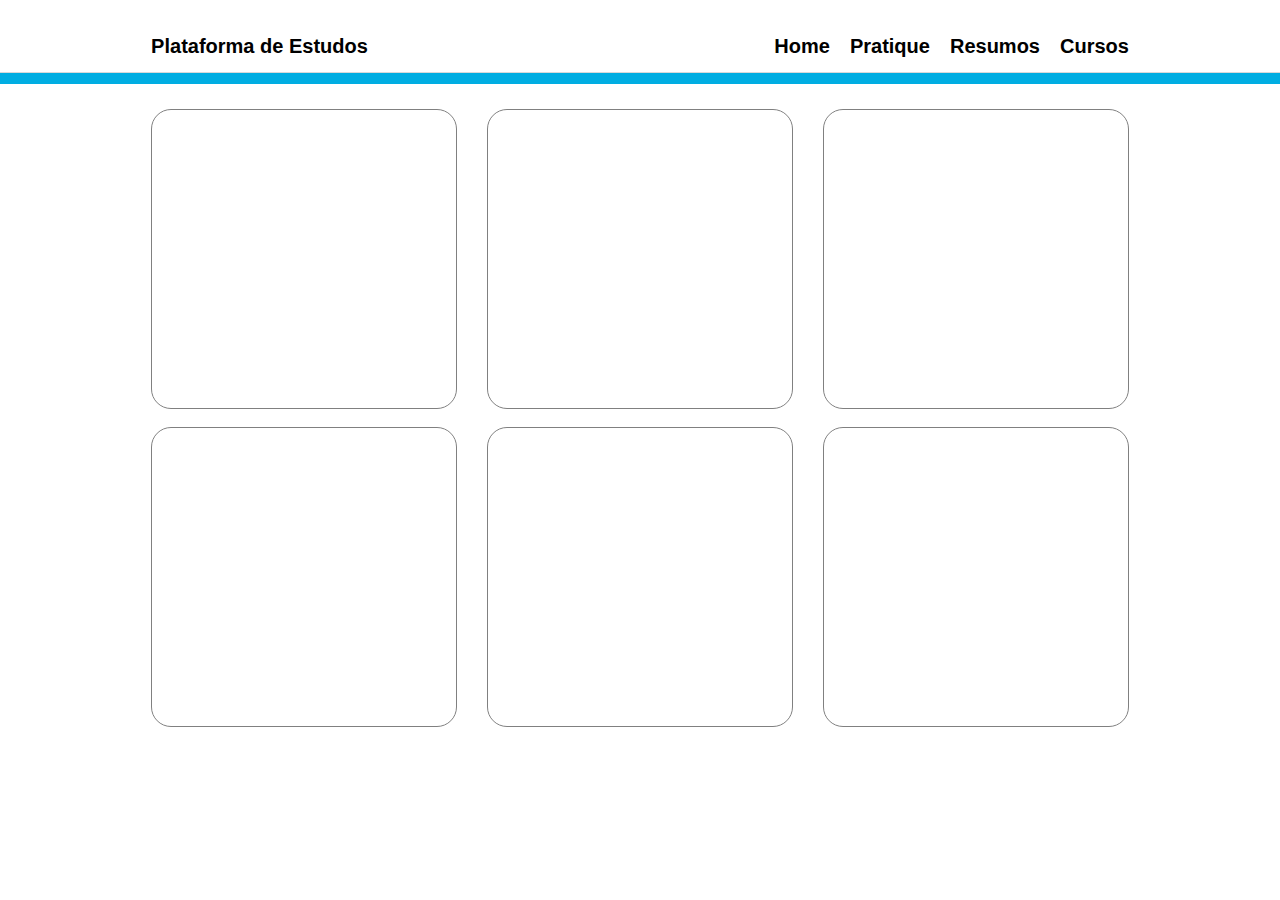
==== pages/cursos-css.html @ 444ca0f8 "Adições de direcionamento entre as páginas (Index), criação das páginas de Cursos" ====
<!DOCTYPE html>
<html lang="en">

<head>
  <meta charset="UTF-8">
  <meta name="viewport" content="width=device-width, initial-scale=1.0">
  <title>Cursos</title>

  <!-- STYLES -->
  <link rel="stylesheet" href="../styles/global.css">
  <link rel="stylesheet" href="../styles/cursos-css.css">


  <!-- SCRIPTS -->
  <script src="../scripts/components/header.js" defer></script>


</head>

<body>

  <header-component></header-component>
  <section>
    <div id="superior">
      <img class="imagem-card" src="https://arquivo.devmedia.com.br/marketing/img/guia-css-38149.png" width="550px"
        alt="">
    </div>
  </section>

  <!-- Cards --->
  <section class="container" id="resumo">
    <div class="cards">
      <a href="https://jornadadodev.com.br/cursos/front-end/css-3" class="card-jornada cards-secoes" target="_blank">

      </a>
      <a href="https://www.youtube.com/playlist?list=PLx4x_zx8csUi47Bnugpk78nqJN6rYvEnV" class="card-cfb cards-secoes"
        target="_blank">

      </a>
      <a href="https://www.youtube.com/playlist?list=PLHz_AreHm4dkZ9-atkcmcBaMZdmLHft8n"
        class="card-guanabara-html cards-secoes" target="_blank">

      </a>
      <a href="https://ed.escoladnc.com.br/formacao-tecnologia-g/?utm_source=adwords&utm_medium=ppc&utm_campaign=&utm_content=hr-ga-proj-186-1-2&utm_term=dnc&utm_campaign=%F0%9F%9F%A2+%5B112%5D%5BOP%5D%5BHR%5D%5BSearch%5D%5BIP%5D&utm_source=adwords&utm_medium=ppc&hsa_acc=1620955800&hsa_cam=18888605743&hsa_grp=142043838663&hsa_ad=651773946667&hsa_src=g&hsa_tgt=kwd-25652790&hsa_kw=dnc&hsa_mt=b&hsa_net=adwords&hsa_ver=3&gclid=Cj0KCQjwj5mpBhDJARIsAOVjBdo6C7TRHGbor4yjc4LPMU1dZ6CQQZ2dwte2awOR6sLa8z8DLHuv1OMaAhRSEALw_wcB"
        class="card-dnc cards-secoes" target="_blank">

      </a>
      <a href="https://www.dio.me/curso-css" class="card-dio-html cards-secoes" target="_blank">

      </a>
      <a href="https://www.rocketseat.com.br/discover#content" class="card-rocketseat cards-secoes" target="_blank">

      </a>

    </div>
  </section>

</body>

</html>
---- styles/global.css ----
:root{
  /* Depois nós trocamos as cores conforme decidirmos quais serão */

  --textColor1: #000;
  --textColor2: #d3d3d3;
  --textColor3: #494949;

}

*, *::after, *::before{
  margin: 0;
  padding: 0;
  box-sizing: border-box;
}

html{
  font-size: 10px;
  font-family: sans-serif;
}

a{
  text-decoration: none;
  color: inherit;
  cursor: pointer;
}


/* CONTAINERS */
---- styles/cursos-css.css ----
#superior {
  background-color: #00ADE2;
  text-align: center;
}

.cards {
  display: grid;
  grid-template-columns: 1fr 1fr 1fr;
  gap: 3%;
  margin-bottom: 50px;

  margin-top: 25px;
}

.titulo-cards {
  font-size: 15pt;
  margin-top: 25px;
}

.cards-secoes {
  height: 300px;
  border: solid 1px gray;
  border-radius: 20px;
  cursor: pointer;

  background-repeat: no-repeat;
  background-size: cover;
  background-position: center;

  filter: grayscale();
  
}

.card-jornada {
  background-image: url(https://jornadadodev.com.br/images/og-image.jpg);
}

.card-cfb {
  background-image: url(https://i.ytimg.com/vi/GPK8A-A156o/hqdefault.jpg);
  background-position: left;
}

.card-guanabara-html {
  background-image: url(https://i.ytimg.com/vi/Ejkb_YpuHWs/mqdefault.jpg);
  background-position: right;
}

.card-dnc {
  background-image: url(https://www.escoladnc.com.br/wp-content/uploads/2022/05/thumb_prov_site.png);
}

.card-dio-html {
  background-image: url(https://hermes.dio.me/tracks/cover/3d9aba0d-728c-4c32-83fe-c20490a72cad.png);
}

.card-rocketseat {
  background-image: url(https://miro.medium.com/v2/resize:fit:1200/1*fs0ScMc45X9QEwno8G414A.png);
  background-position: right;
}



.cards-secoes:hover {
  transform: translateY(0.2);
  transition-duration: 0.5s;
  box-shadow: 10px 5px rgb(158, 158, 208);
  filter: none;
}

.cards-secoes:checked {
  filter: none;
}

#formulario {
  max-width: 375px;
  margin: auto;
  text-align: center;
  margin-bottom: 50px;
}

#formulario h1 {
  font-size: 25px;
  margin-bottom: 20px;
}

input {
  margin: 20px;
  width: 80%;
  height: 35px;
  border: 1px solid gray;
  border-radius: 5px;
  padding-left: 5px;

  font-size: 15pt;
}

#cadastrar {
  width: 50%;
  cursor: pointer;
  border-radius: 5px;
}

#cadastrar:hover {
  transform: translateY(0.2);
  transition-duration: 2s;
  box-shadow: 5px 5px rgb(158, 158, 208);
}

.container{
  max-width: 76.3888889%;
  margin: 0 auto;
}

@media screen and (max-width: 1200px) {
  .container {
    max-width: 100%;
    padding-left: 10px;
  }
}

@media screen and (max-width: 700px) {
  

  .cards {
    display: flex;
    margin-bottom: 50px;
  
    margin-top: 25px;
    position: relative;

    height: 300px;
    width: 100%;

    overflow-x: scroll;
  }
  
  .cards-secoes {

    height: 300px;
    min-width: 450px;
    border: solid 1px gray;
    border-radius: 20px;
    cursor: pointer;
  
    background-repeat: no-repeat;
    background-size: cover;
    background-position: center;
  
    filter: grayscale(.5);
    
  }
}

@media screen and (max-width: 500px) {
  .cards-secoes {

    min-width: 375px;
    width: 100%;
  }
}
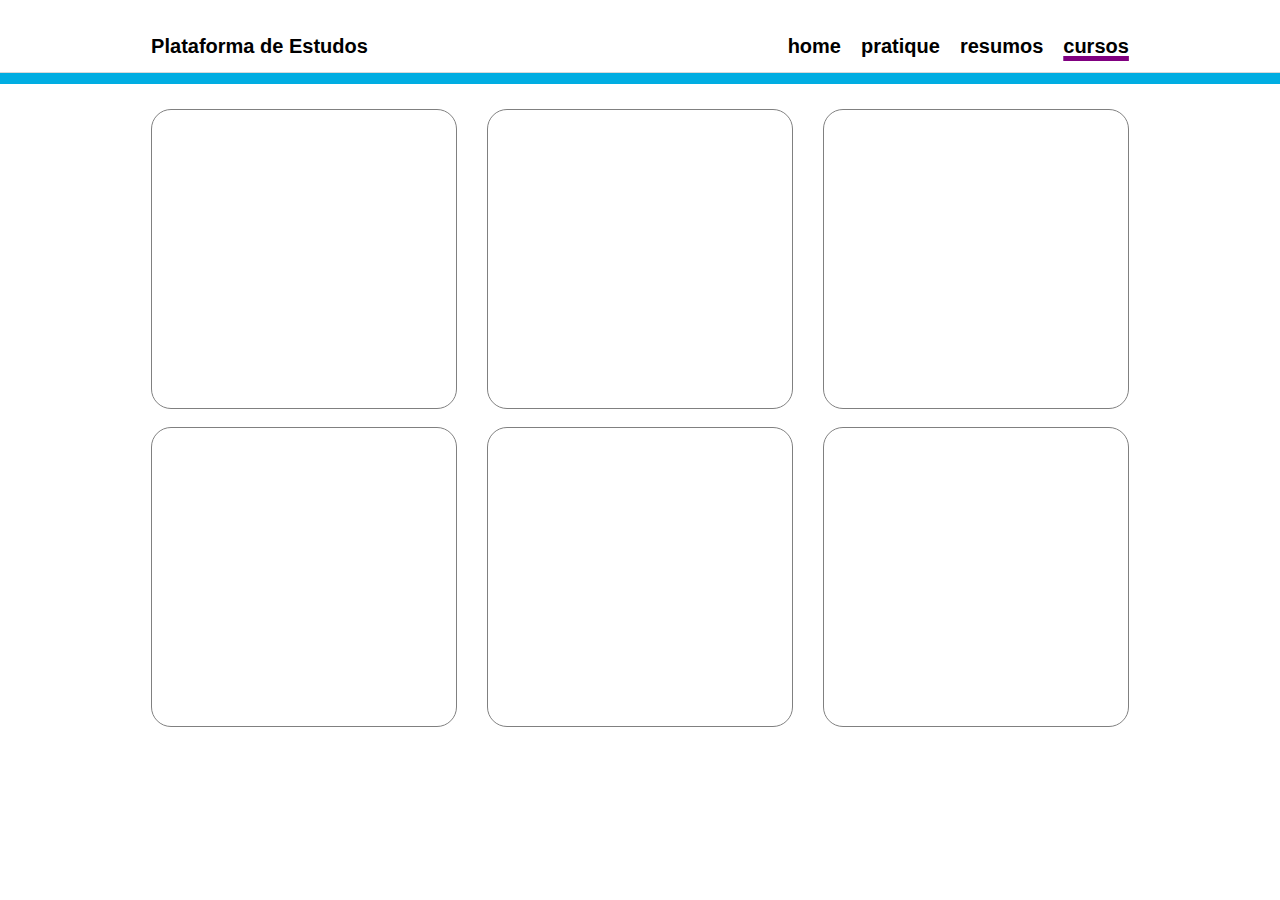
==== commit 82f58bad: "fix: adding estilização para a página selecionada" ====
--- a/pages/cursos-css.html
+++ b/pages/cursos-css.html
@@ -18,8 +18,7 @@
 </head>
 
 <body>
-
-  <header-component></header-component>
+  <header-component activePage="cursos"></header-component>
   <section>
     <div id="superior">
       <img class="imagem-card" src="https://arquivo.devmedia.com.br/marketing/img/guia-css-38149.png" width="550px"
